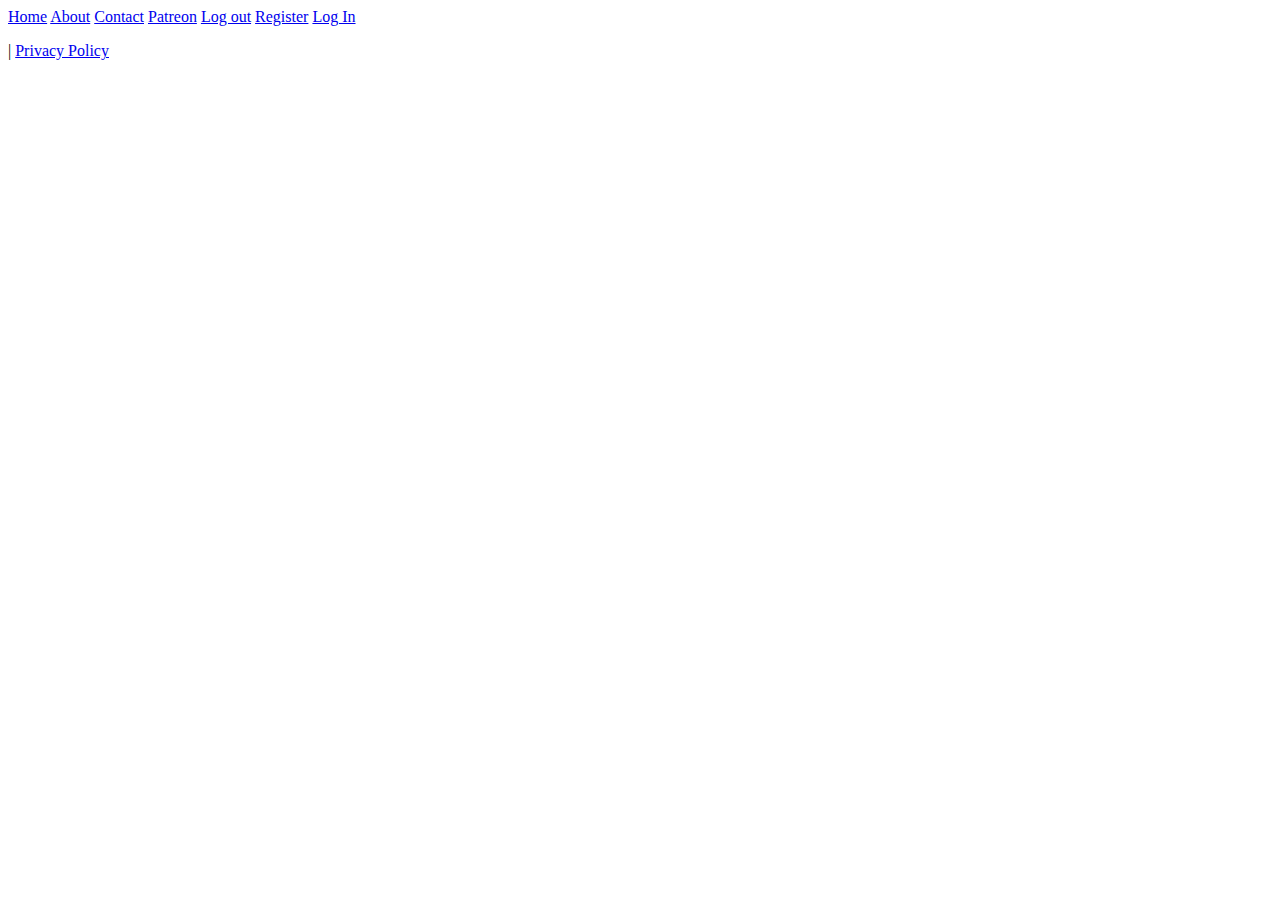
==== src/main/resources/web/public/pages/index.html @ c9aceab7 "Setting up project :D" ====
<!DOCTYPE HTML>
<!--suppress HtmlUnknownTarget -->
<html xmlns:th="http://www.thymeleaf.org">
	<head>
		<!--Meta stuffs-->
		<meta charset="utf-8">
		<meta name="viewport" content="width=device-width, initial-scale=1.0">
		<meta name="description" content="aFileHost // POMF inspired file host">
		<meta property="og:title" content="aFileHost"/>
		<meta property="og:url" content="https://www.afilehost.com"/>
		<meta property="og:description" content="aFileHost // POMF inspired file host"/>
		<!--meta property="og:image" content="I WILL PUT THE LOGO IN WHEN I MAKE IT SMALL"/-->
		<title>Home // aFileHost</title>

		<!--Locally Hosted Files-->
		<link rel="stylesheet" href="/styles/global.css">
	</head>

	<body>
		<div class="top-nav">
			<a class="active" href="/">Home</a>
			<a href="/about">About</a>
			<a href="/contact">Contact</a>
			<a href="https://www.patreon.com/Novafox">Patreon</a>

			<a class="account" th:if="${loggedIn}" href="/account/logout">Log out</a>
			<a class="account" th:unless="${loggedIn}" href="/account/register">Register</a>
			<a class="account" th:unless="${loggedIn}" href="/account/login">Log In</a>
		</div>

		<div id="content">

		</div>
	</body>

	<footer id="footer">
		<p><span th:text="'© Nova Maday ' + ${year} + '. All rights reserved.'"></span><span> | </span><a
				href="/policy/privacy">Privacy Policy</a></p>
	</footer>
</html>
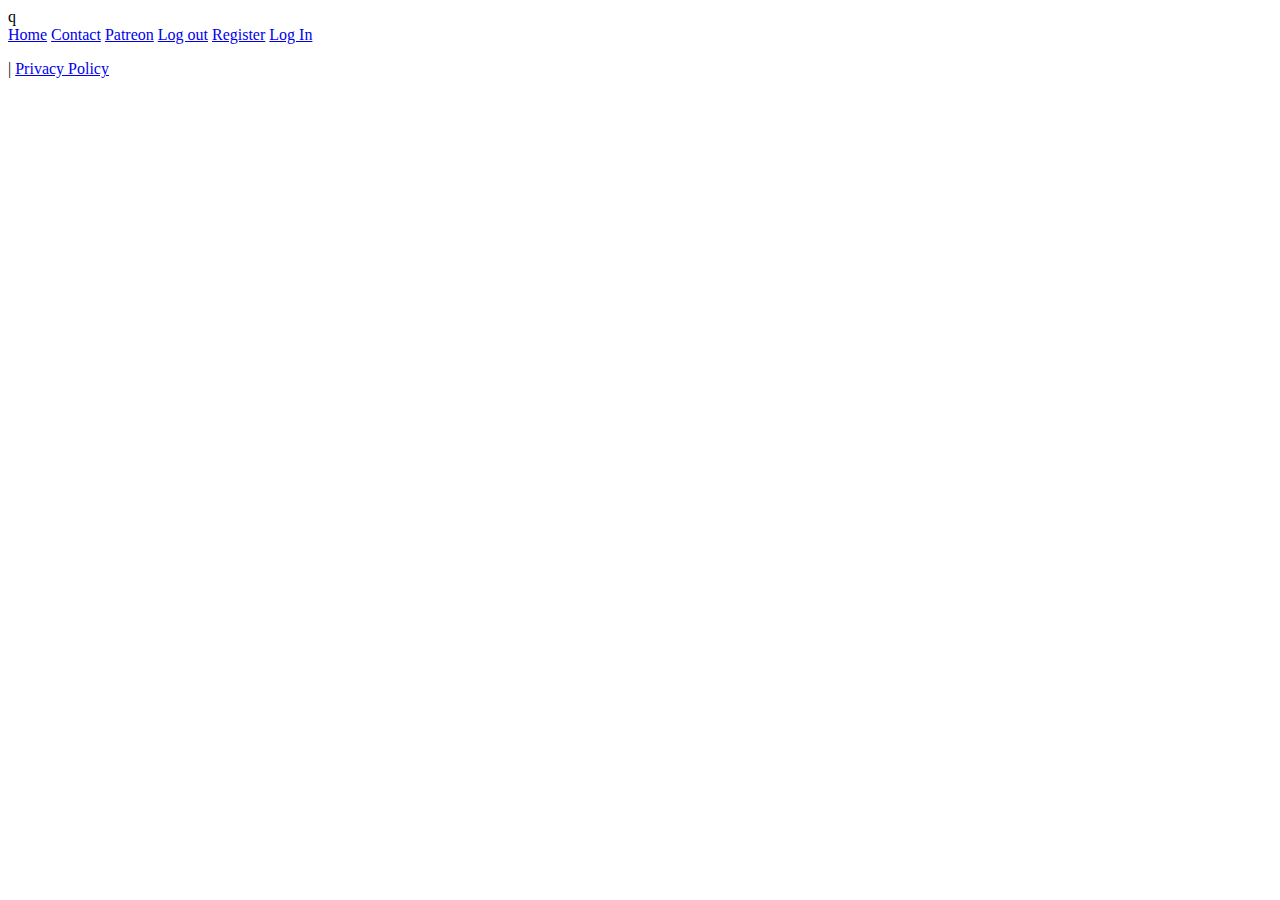
==== commit f5de7773: "Starting work on accounts page + API endpoints." ====
--- a/src/main/resources/web/public/pages/index.html
+++ b/src/main/resources/web/public/pages/index.html
@@ -15,11 +15,11 @@
 		<!--Locally Hosted Files-->
 		<link rel="stylesheet" href="/styles/global.css">
 	</head>
+	q
 
 	<body>
 		<div class="top-nav">
 			<a class="active" href="/">Home</a>
-			<a href="/about">About</a>
 			<a href="/contact">Contact</a>
 			<a href="https://www.patreon.com/Novafox">Patreon</a>
 
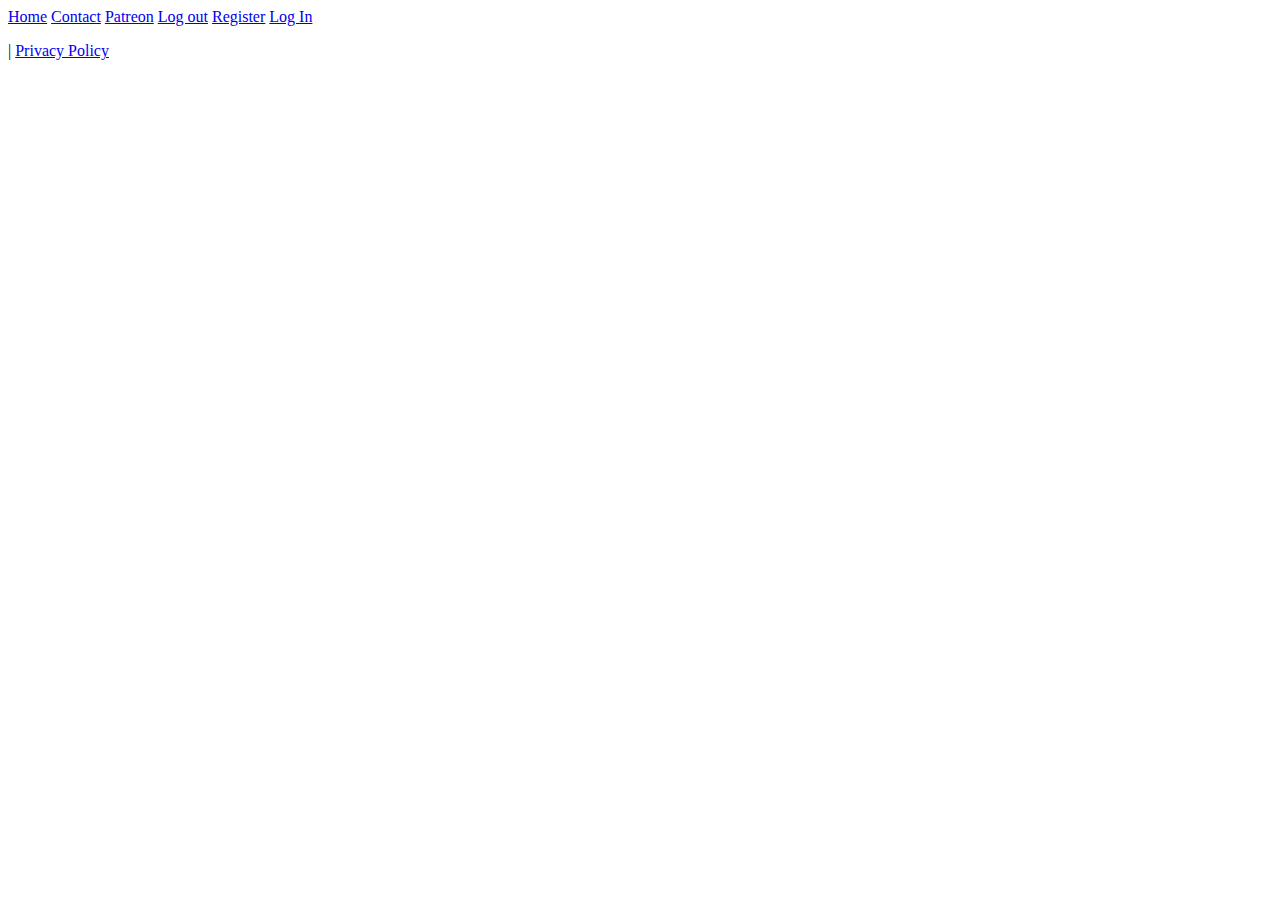
==== commit 760a1da1: "Change username/email requires password" ====
--- a/src/main/resources/web/public/pages/index.html
+++ b/src/main/resources/web/public/pages/index.html
@@ -15,7 +15,6 @@
 		<!--Locally Hosted Files-->
 		<link rel="stylesheet" href="/styles/global.css">
 	</head>
-	q
 
 	<body>
 		<div class="top-nav">
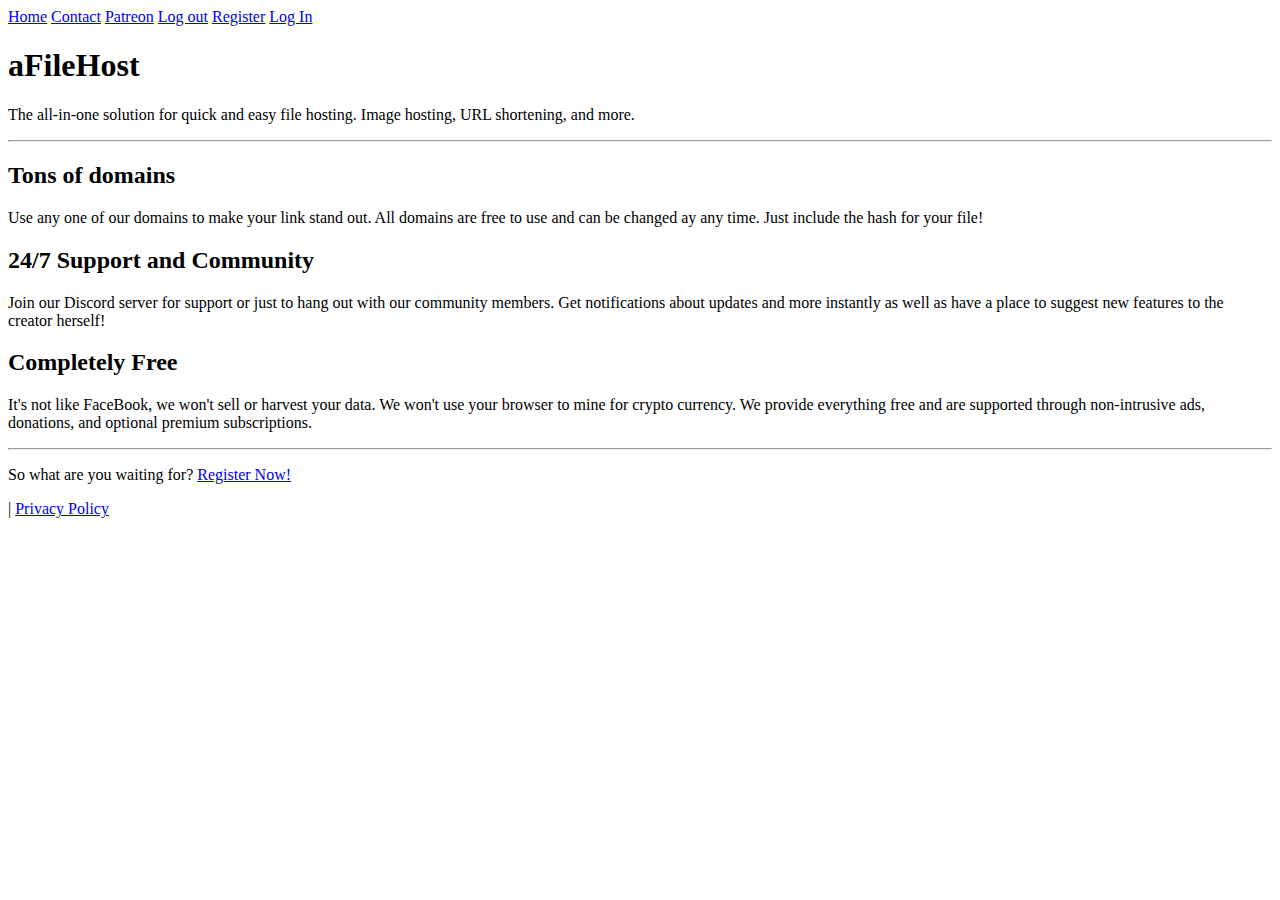
==== commit c765e250: "Add some info on home page." ====
--- a/src/main/resources/web/public/pages/index.html
+++ b/src/main/resources/web/public/pages/index.html
@@ -28,7 +28,34 @@
 		</div>
 
 		<div id="content">
+			<h1>aFileHost</h1>
+			<p>The all-in-one solution for quick and easy file hosting. Image hosting, URL shortening, and more.</p>
 
+			<hr>
+
+			<h2>Tons of domains</h2>
+			<p>
+				Use any one of our domains to make your link stand out. All domains are free to use and can be changed
+				ay any time. Just include the hash for your file!
+			</p>
+
+			<h2>24/7 Support and Community</h2>
+			<p>
+				Join our Discord server for support or just to hang out with our community members. Get notifications
+				about updates and more instantly as well as have a place to suggest new features to the creator herself!
+			</p>
+
+			<h2>Completely Free</h2>
+			<p>
+				It's not like FaceBook, we won't sell or harvest your data. We won't use your browser to mine for crypto
+				currency.
+				We provide everything free and are supported through non-intrusive ads, donations, and optional premium
+				subscriptions.
+			</p>
+
+			<hr>
+
+			<p>So what are you waiting for? <a href="/account/register">Register Now!</a></p>
 		</div>
 	</body>
 
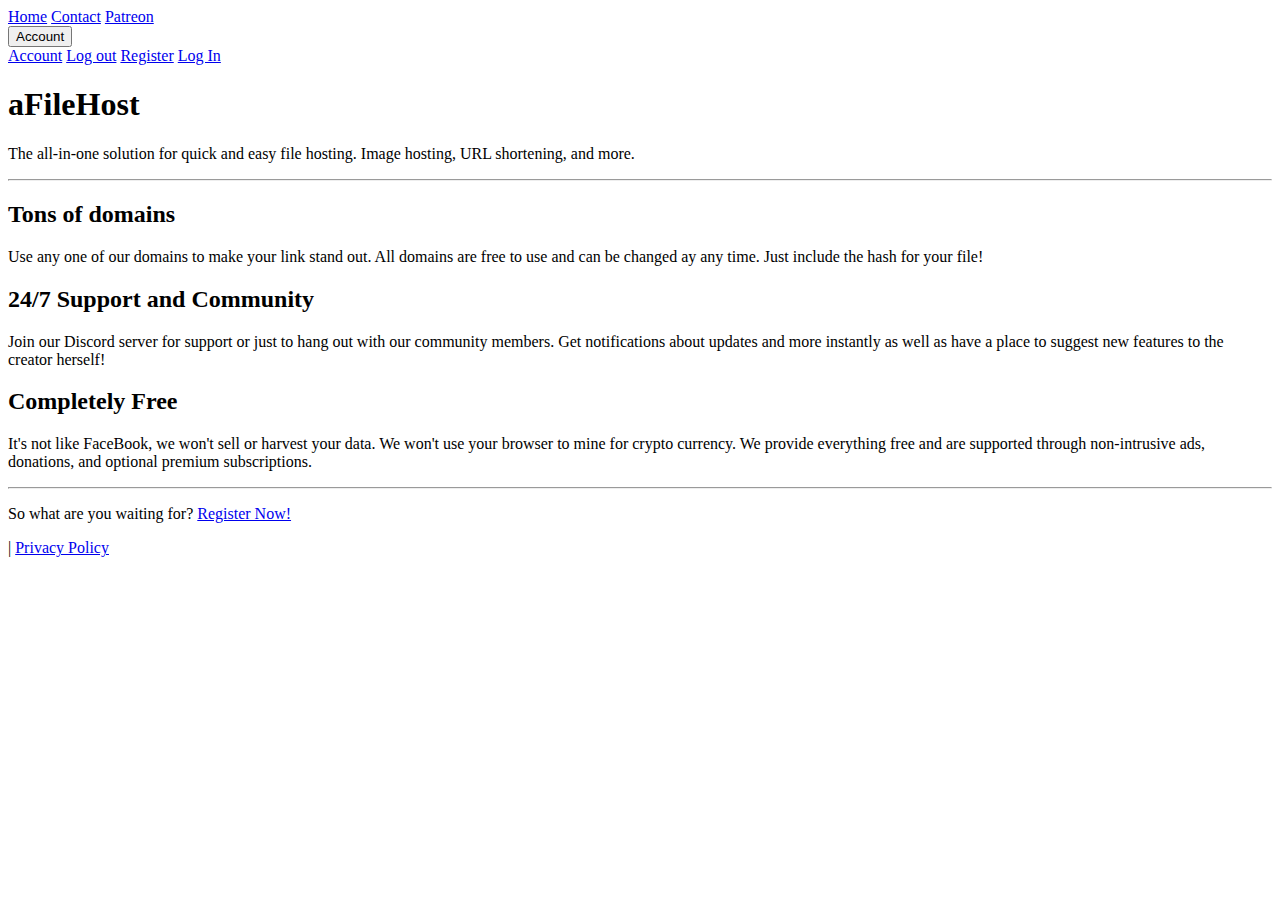
==== commit 805b5374: "Add dropdown for account pages and fix pom" ====
--- a/src/main/resources/web/public/pages/index.html
+++ b/src/main/resources/web/public/pages/index.html
@@ -22,9 +22,15 @@
 			<a href="/contact">Contact</a>
 			<a href="https://www.patreon.com/Novafox">Patreon</a>
 
-			<a class="account" th:if="${loggedIn}" href="/account/logout">Log out</a>
-			<a class="account" th:unless="${loggedIn}" href="/account/register">Register</a>
-			<a class="account" th:unless="${loggedIn}" href="/account/login">Log In</a>
+			<div class="dropdown">
+				<button class="dropbtn">Account</button>
+				<div class="dropdown-content">
+					<a th:if="${loggedIn}" href="/account">Account</a>
+					<a th:if="${loggedIn}" href="/account/logout">Log out</a>
+					<a th:unless="${loggedIn}" href="/account/register">Register</a>
+					<a th:unless="${loggedIn}" href="/account/login">Log In</a>
+				</div>
+			</div>
 		</div>
 
 		<div id="content">
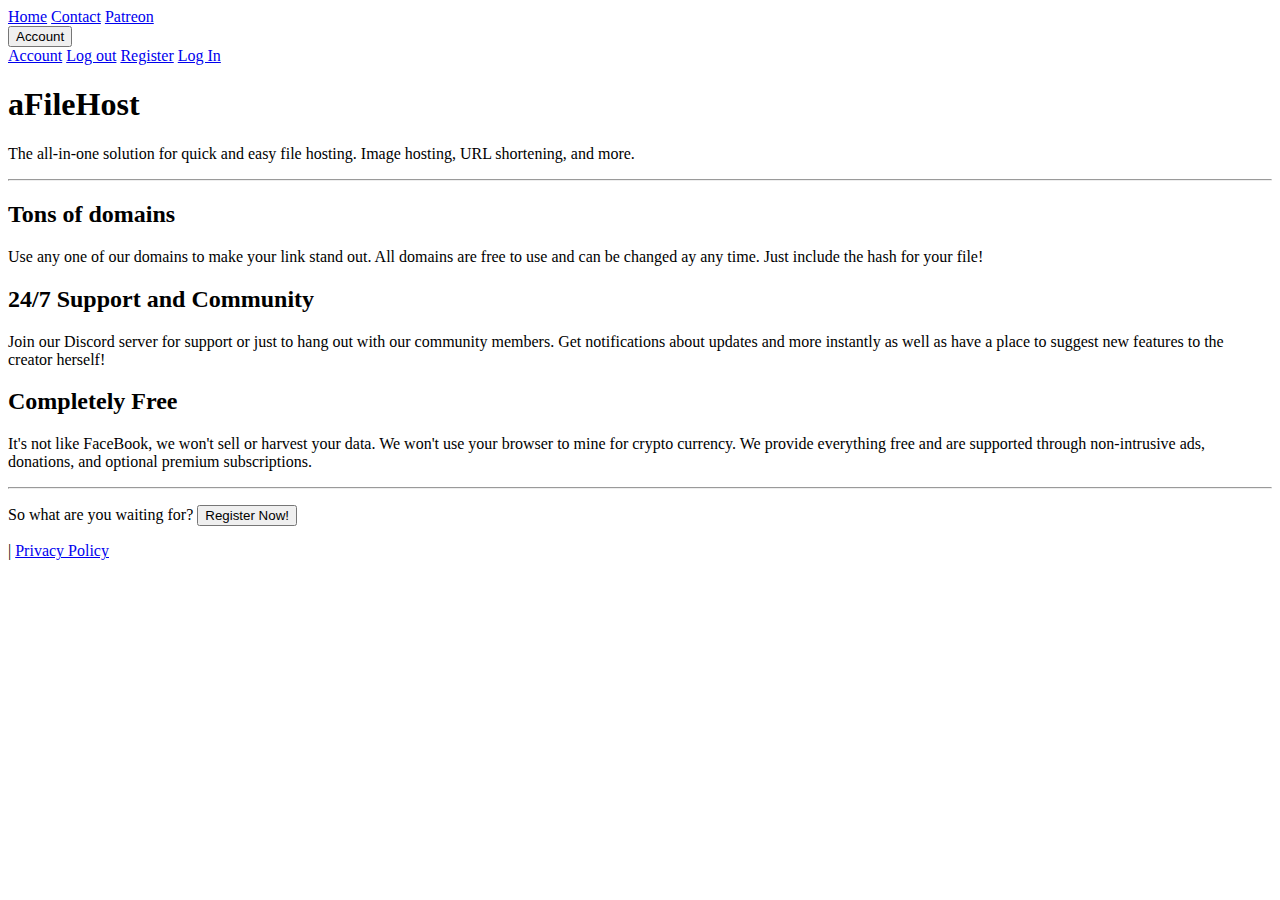
==== commit c3d060be: "Add API key functions + fix several small things" ====
--- a/src/main/resources/web/public/pages/index.html
+++ b/src/main/resources/web/public/pages/index.html
@@ -61,7 +61,9 @@
 
 			<hr>
 
-			<p>So what are you waiting for? <a href="/account/register">Register Now!</a></p>
+			<p>So what are you waiting for? <a href="/account/register">
+				<button>Register Now!</button>
+			</a></p>
 		</div>
 	</body>
 
